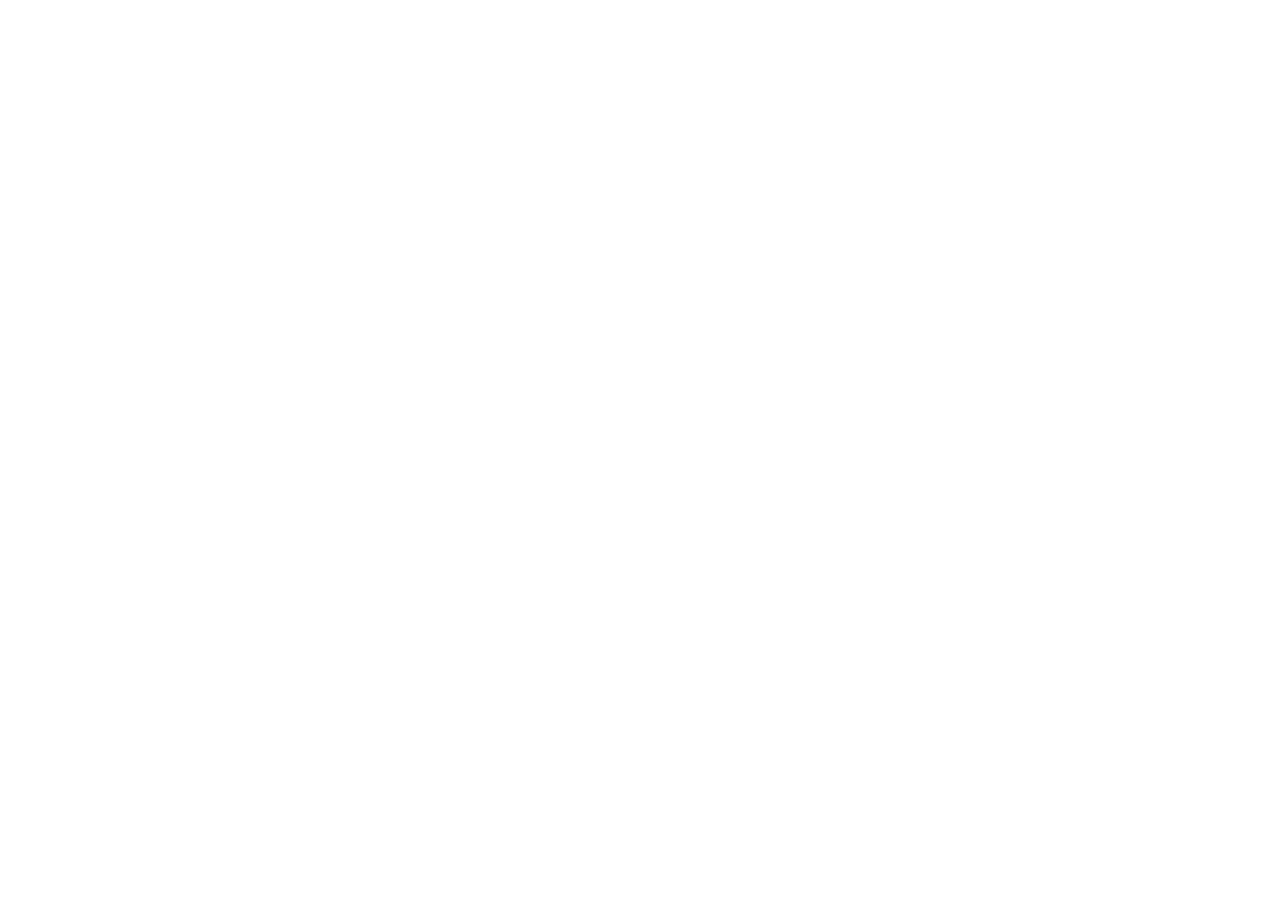
==== index.html @ e1a1d030 "created structure" ====
<!DOCTYPE html>
<html lang="en">
  <head>
    <meta charset="UTF-8" />
    <meta http-equiv="X-UA-Compatible" content="IE=edge" />
    <meta name="viewport" content="width=device-width, initial-scale=1.0" />
    <title>Document</title>
    <link rel="stylesheet" href="./css/main.css" />
  </head>
  <body>
    <a href="./pages/get.html"></a>
    <a href="./pages/post.html"></a>
    <a href="./pages/put.html"></a>
    <a href="./pages/patch.html"></a>
    <a href="./pages/delete.html"></a>
  </body>
</html>
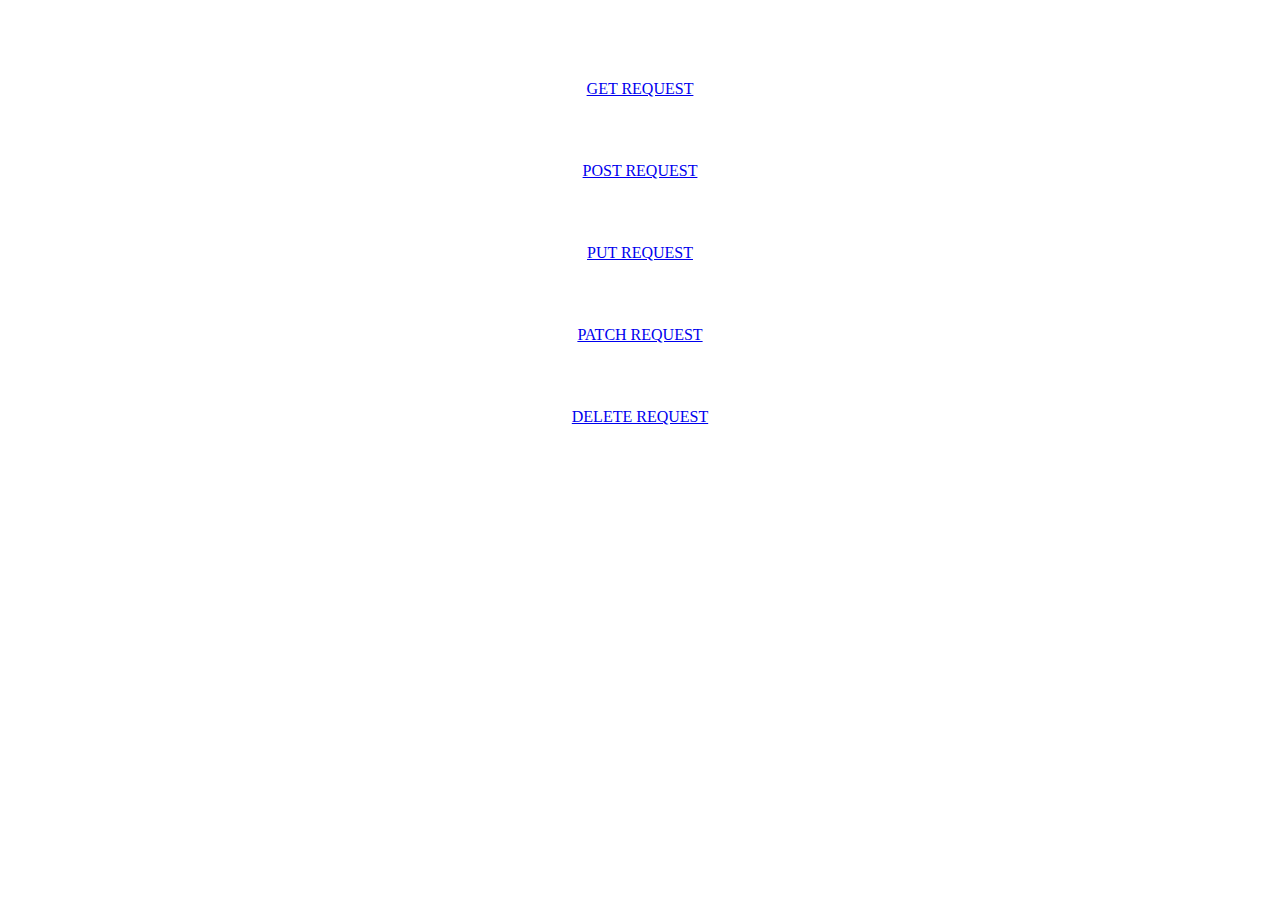
==== commit 116f79da: "Made inputs for Post request page" ====
--- a/index.html
+++ b/index.html
@@ -7,11 +7,20 @@
     <title>Document</title>
     <link rel="stylesheet" href="./css/main.css" />
   </head>
-  <body>
-    <a href="./pages/get.html"></a>
-    <a href="./pages/post.html"></a>
-    <a href="./pages/put.html"></a>
-    <a href="./pages/patch.html"></a>
-    <a href="./pages/delete.html"></a>
+  <body
+    style="
+      display: flex;
+      flex-direction: column;
+      align-items: center;
+      justify-content: center;
+      gap: 4rem;
+      margin-top: 5rem;
+    "
+  >
+    <a href="./pages/get.html">GET REQUEST</a>
+    <a href="./pages/post.html">POST REQUEST</a>
+    <a href="./pages/put.html">PUT REQUEST</a>
+    <a href="./pages/patch.html">PATCH REQUEST</a>
+    <a href="./pages/delete.html">DELETE REQUEST</a>
   </body>
 </html>
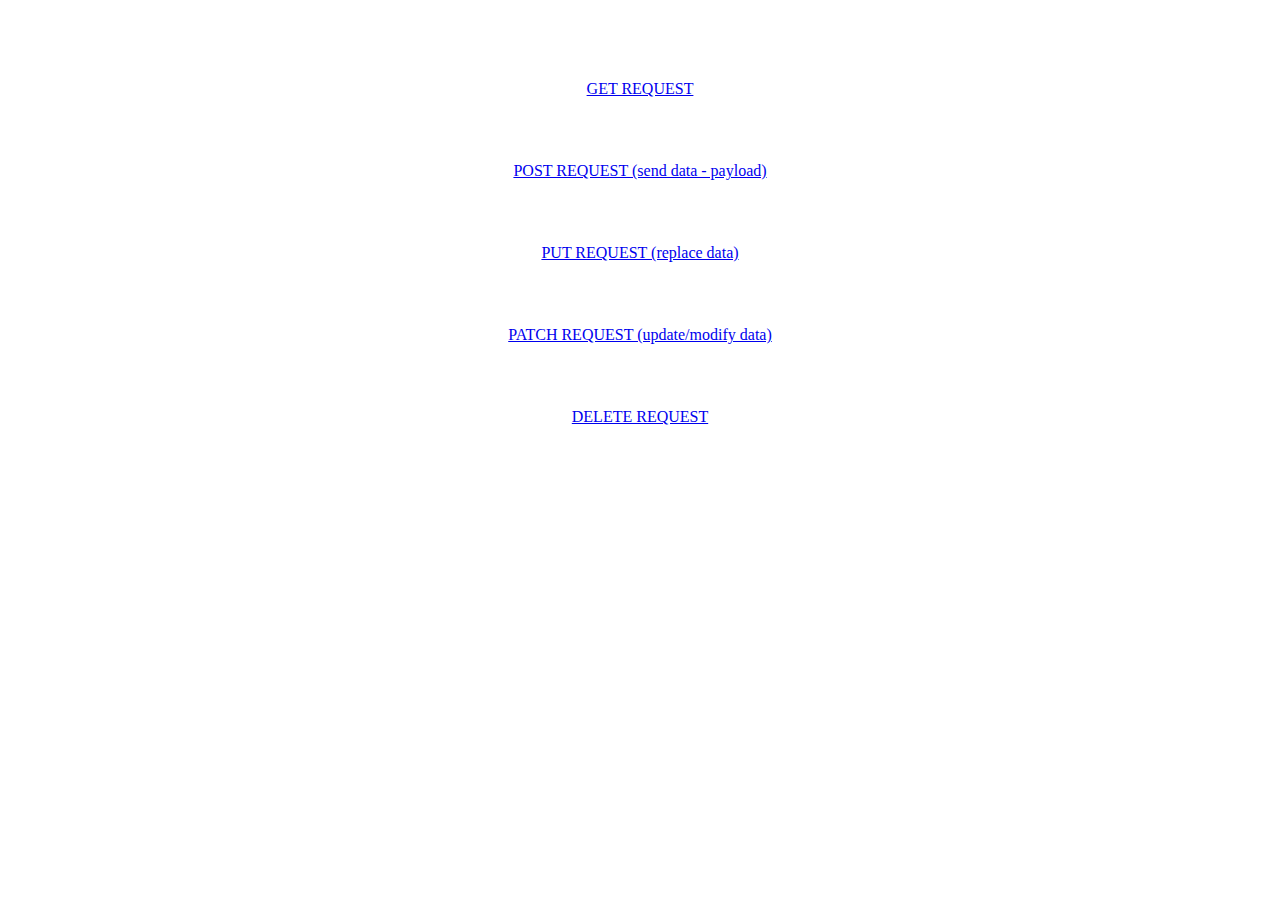
==== commit 290dd0f8: "defined the difference of post, put and patch on index.html" ====
--- a/index.html
+++ b/index.html
@@ -5,7 +5,6 @@
     <meta http-equiv="X-UA-Compatible" content="IE=edge" />
     <meta name="viewport" content="width=device-width, initial-scale=1.0" />
     <title>Document</title>
-    <link rel="stylesheet" href="./css/main.css" />
   </head>
   <body
     style="
@@ -18,9 +17,9 @@
     "
   >
     <a href="./pages/get.html">GET REQUEST</a>
-    <a href="./pages/post.html">POST REQUEST</a>
-    <a href="./pages/put.html">PUT REQUEST</a>
-    <a href="./pages/patch.html">PATCH REQUEST</a>
+    <a href="./pages/post.html">POST REQUEST (send data - payload)</a>
+    <a href="./pages/put.html">PUT REQUEST (replace data)</a>
+    <a href="./pages/patch.html">PATCH REQUEST (update/modify data)</a>
     <a href="./pages/delete.html">DELETE REQUEST</a>
   </body>
 </html>
